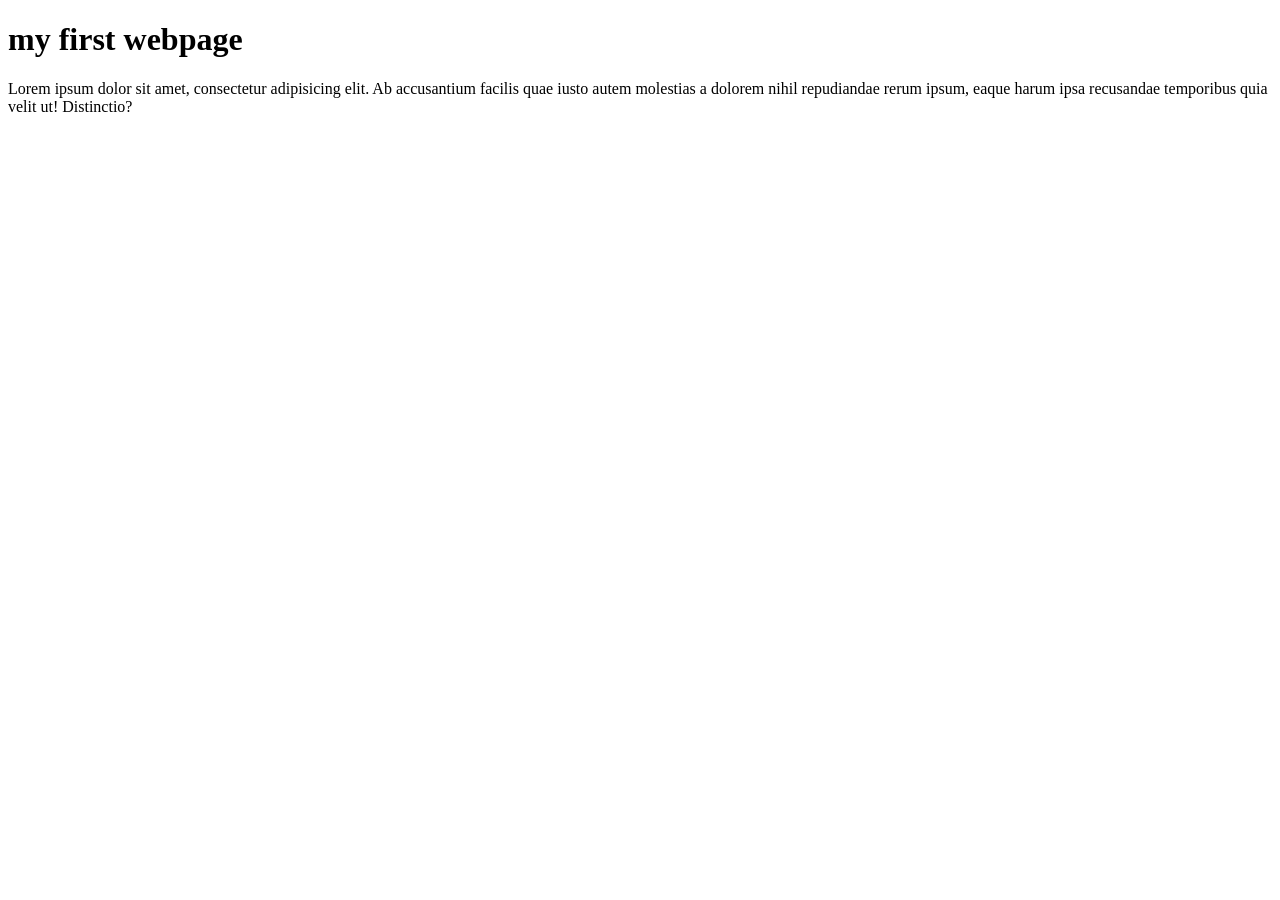
==== index.html @ 09e8f807 "added all initial files" ====
<!DOCTYPE html>
<html lang="en">
<head>
    <meta charset="UTF-8">
    <meta name="viewport" content="width=device-width, initial-scale=1.0">
    <title>Document</title>
</head>
<body>
    <h1>my first webpage</h1>
    <p>Lorem ipsum dolor sit amet, 
        consectetur adipisicing elit. Ab accusantium 
        facilis quae iusto autem molestias a dolorem nihil 
        repudiandae rerum ipsum, eaque harum ipsa recusandae temporibus quia velit ut! Distinctio?
    </p>
</body>
</html>
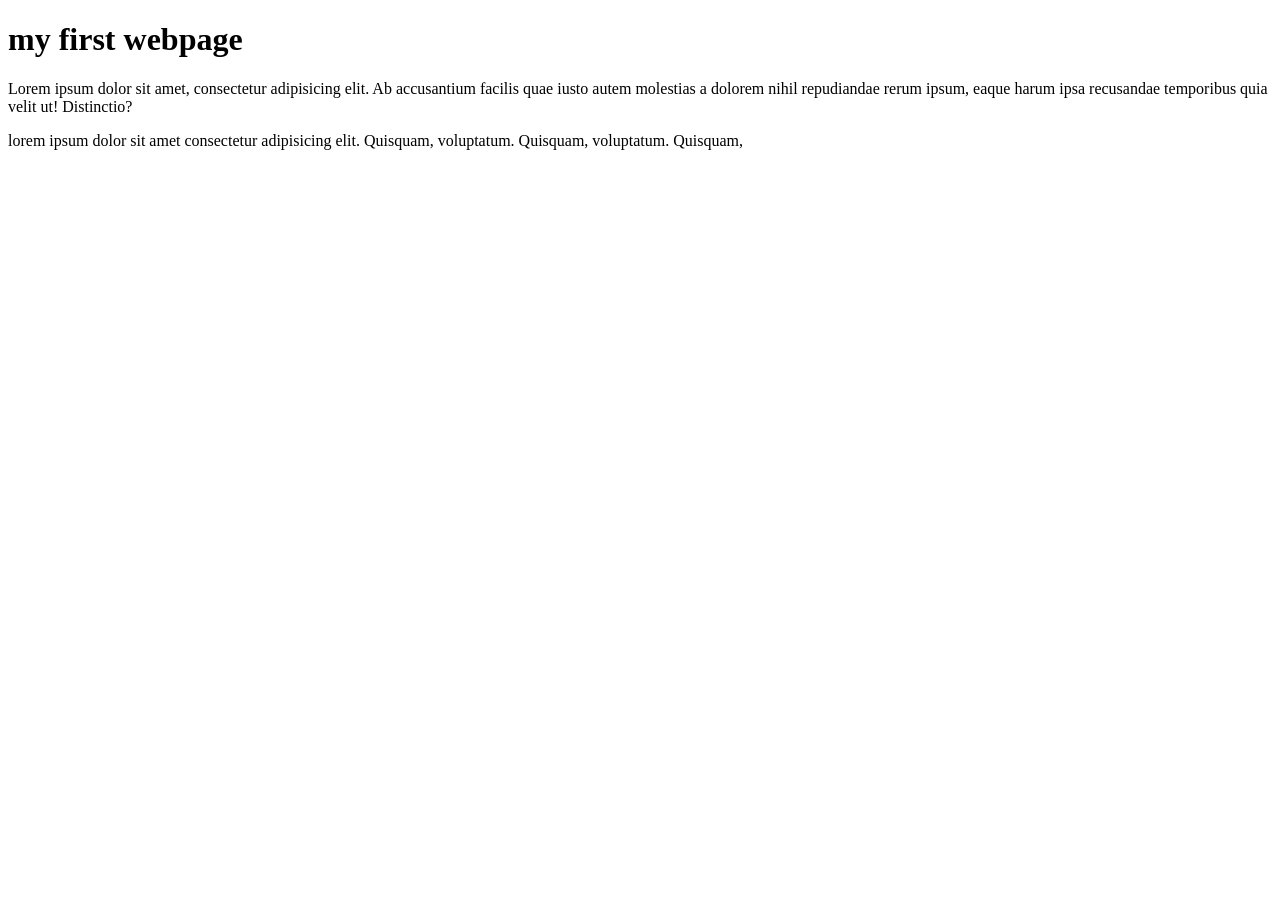
==== commit b536046f: "changes done in index.html" ====
--- a/index.html
+++ b/index.html
@@ -12,5 +12,10 @@
         facilis quae iusto autem molestias a dolorem nihil 
         repudiandae rerum ipsum, eaque harum ipsa recusandae temporibus quia velit ut! Distinctio?
     </p>
+    <p>
+        lorem ipsum dolor sit amet consectetur adipisicing elit.
+        Quisquam, voluptatum. Quisquam, voluptatum. Quisquam,
+           
+    </p>
 </body>
 </html>
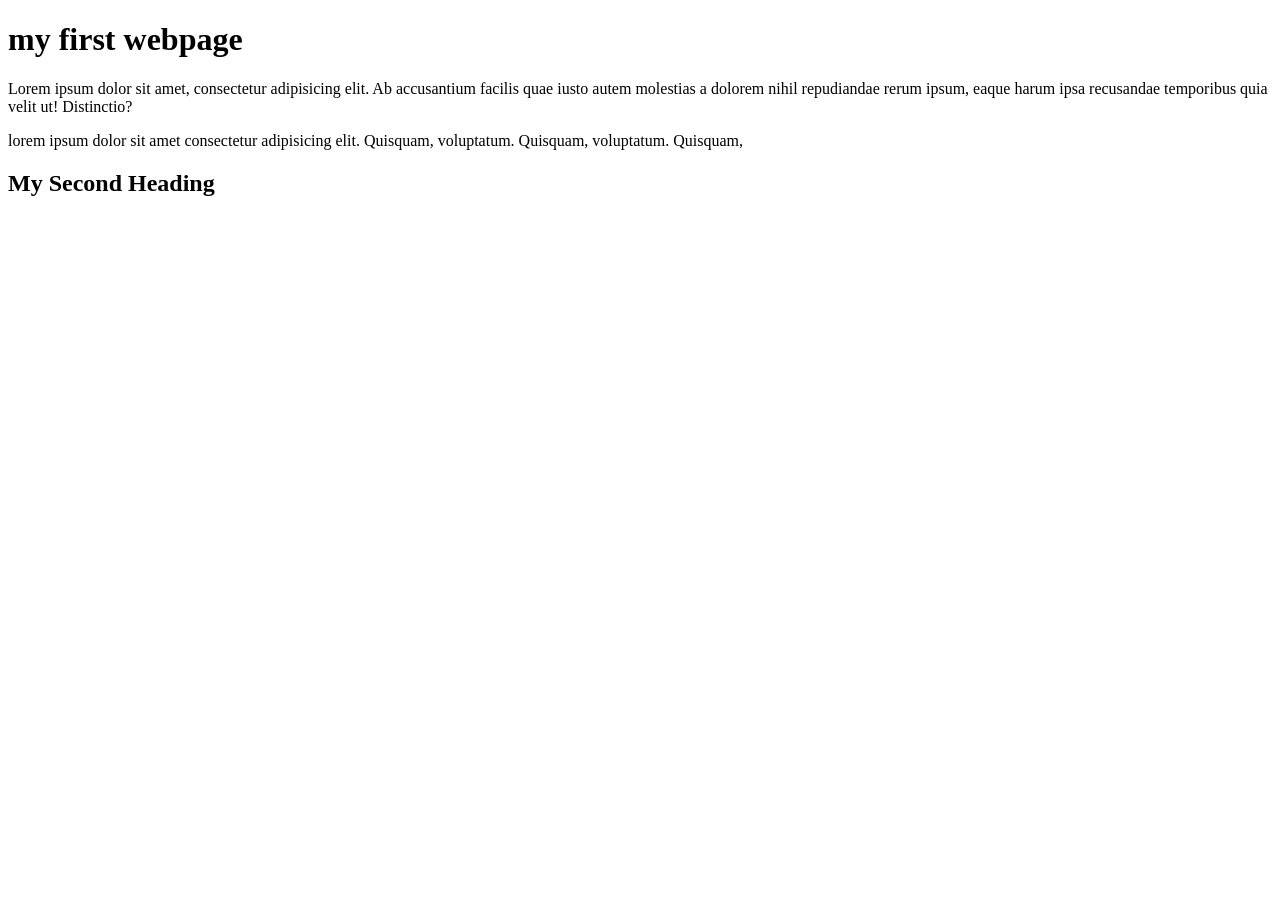
==== commit 658c9e89: "update index.html file" ====
--- a/index.html
+++ b/index.html
@@ -17,5 +17,6 @@
         Quisquam, voluptatum. Quisquam, voluptatum. Quisquam,
            
     </p>
+    <h2>My Second Heading</h2>
 </body>
 </html>
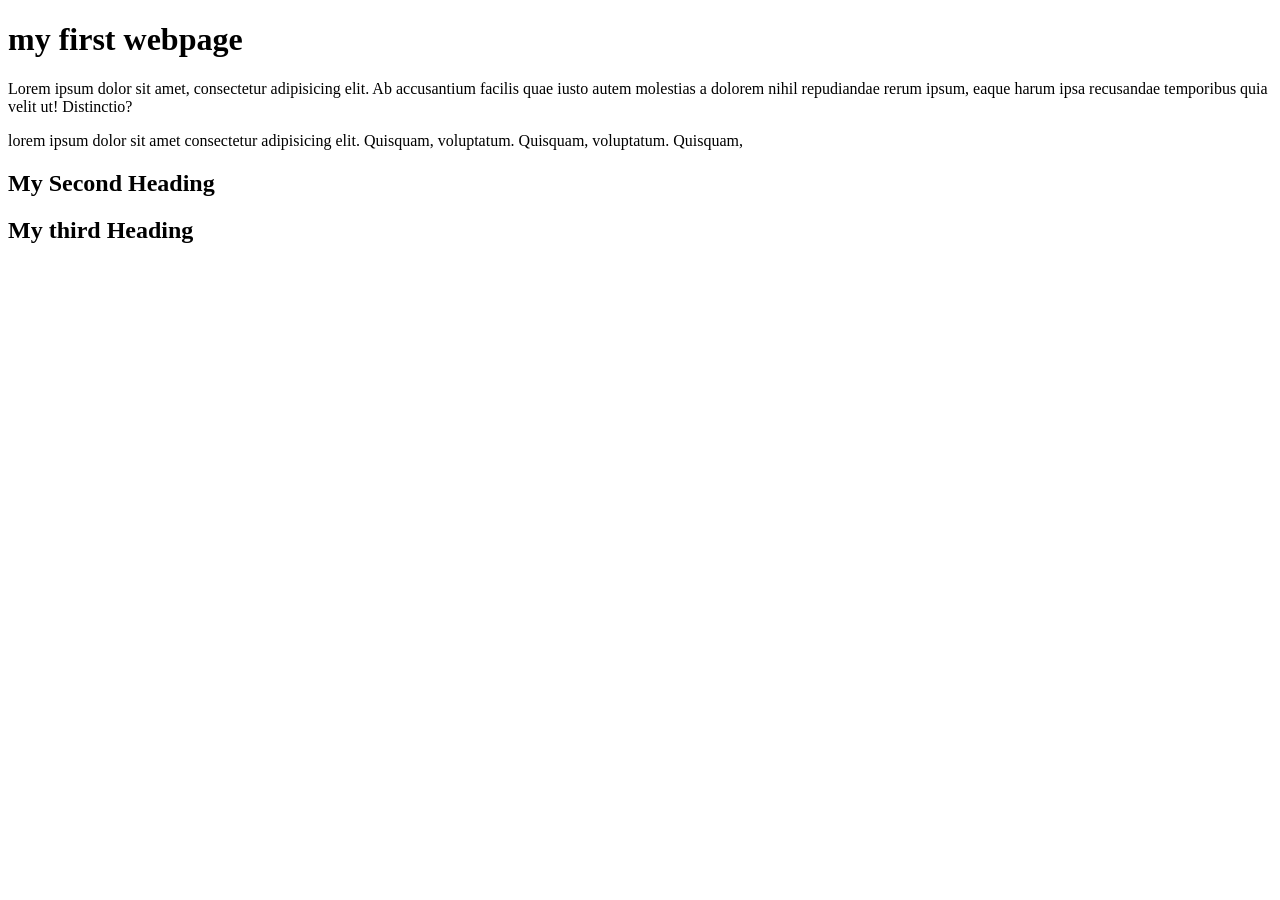
==== commit 6e335d40: "update index.html file" ====
--- a/index.html
+++ b/index.html
@@ -17,6 +17,8 @@
         Quisquam, voluptatum. Quisquam, voluptatum. Quisquam,
            
     </p>
+
     <h2>My Second Heading</h2>
+    <h2>My third Heading</h2>
 </body>
 </html>
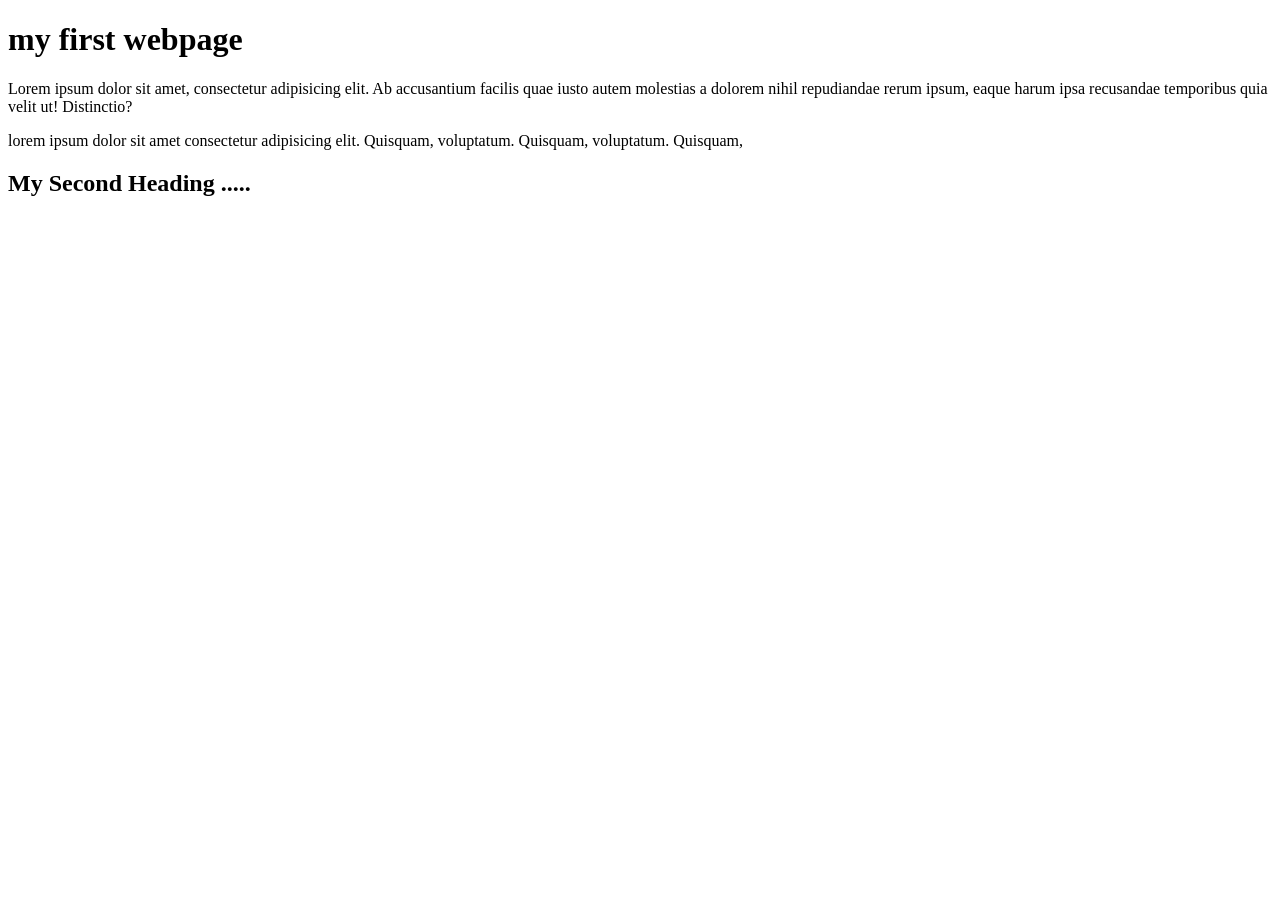
==== commit b0ac3a8d: "add" ====
--- a/index.html
+++ b/index.html
@@ -18,7 +18,7 @@
            
     </p>
 
-    <h2>My Second Heading</h2>
-    <h2>My third Heading</h2>
+    <h2>My Second Heading .....</h2>
+
 </body>
 </html>
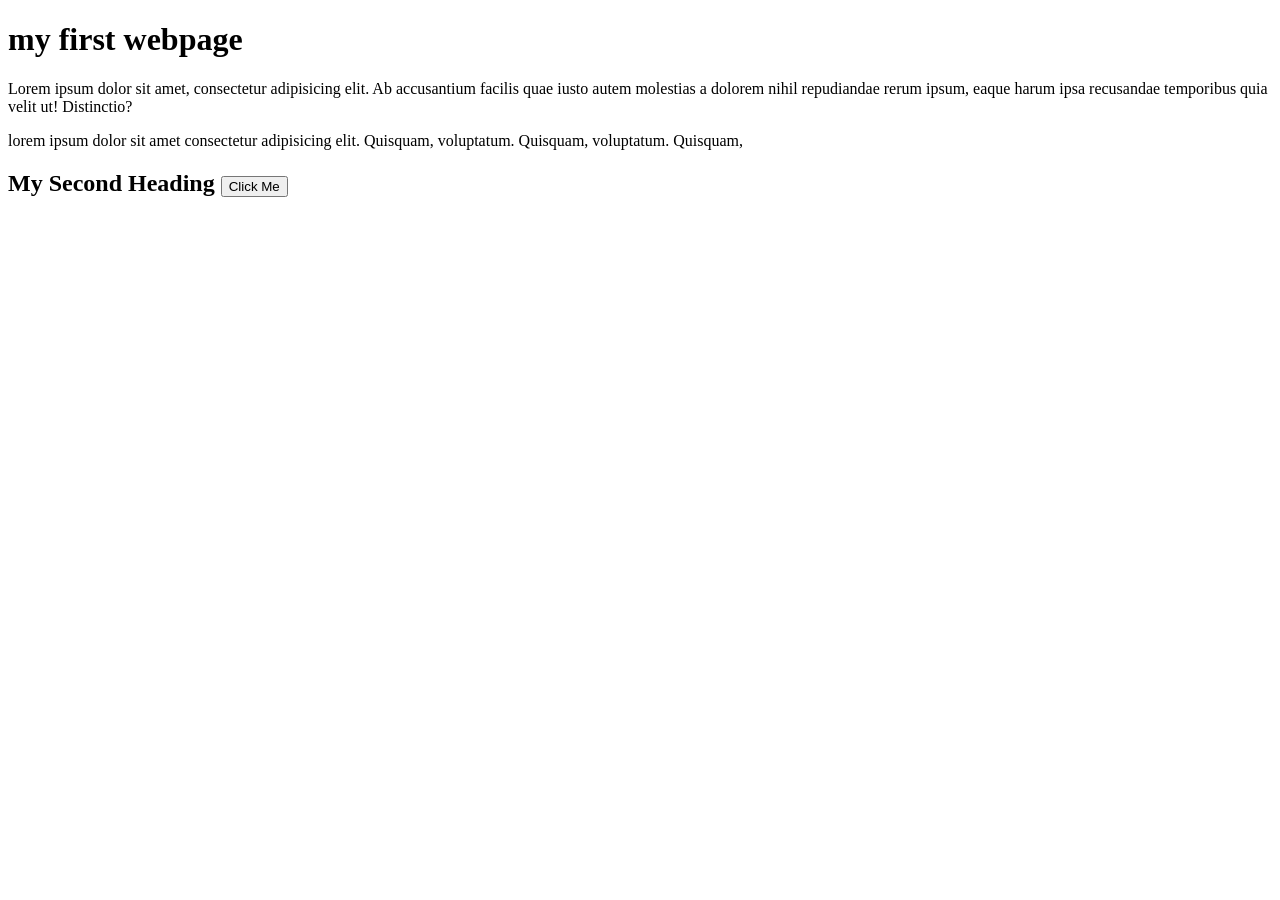
==== commit 7e66e8bc: "addd" ====
--- a/index.html
+++ b/index.html
@@ -17,8 +17,6 @@
         Quisquam, voluptatum. Quisquam, voluptatum. Quisquam,
            
     </p>
-
-    <h2>My Second Heading .....</h2>
-
+    <h2>My Second Heading <button>Click Me</button></h2>
 </body>
 </html>
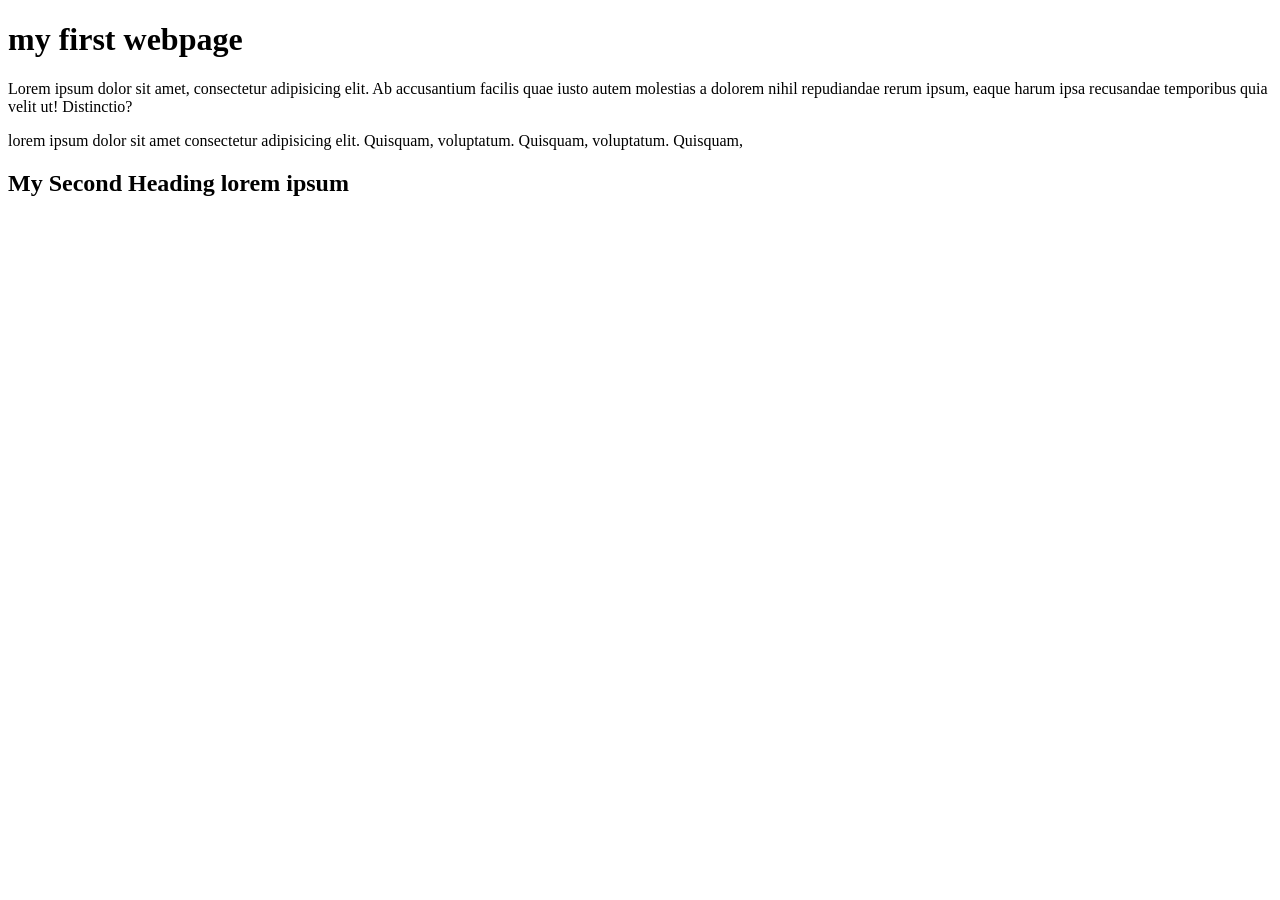
==== commit 38943c59: "add files" ====
--- a/index.html
+++ b/index.html
@@ -17,6 +17,8 @@
         Quisquam, voluptatum. Quisquam, voluptatum. Quisquam,
            
     </p>
-    <h2>My Second Heading <button>Click Me</button></h2>
+
+    <h2>My Second Heading <dropdown>lorem ipsum</dropdown></h2>
+
 </body>
 </html>
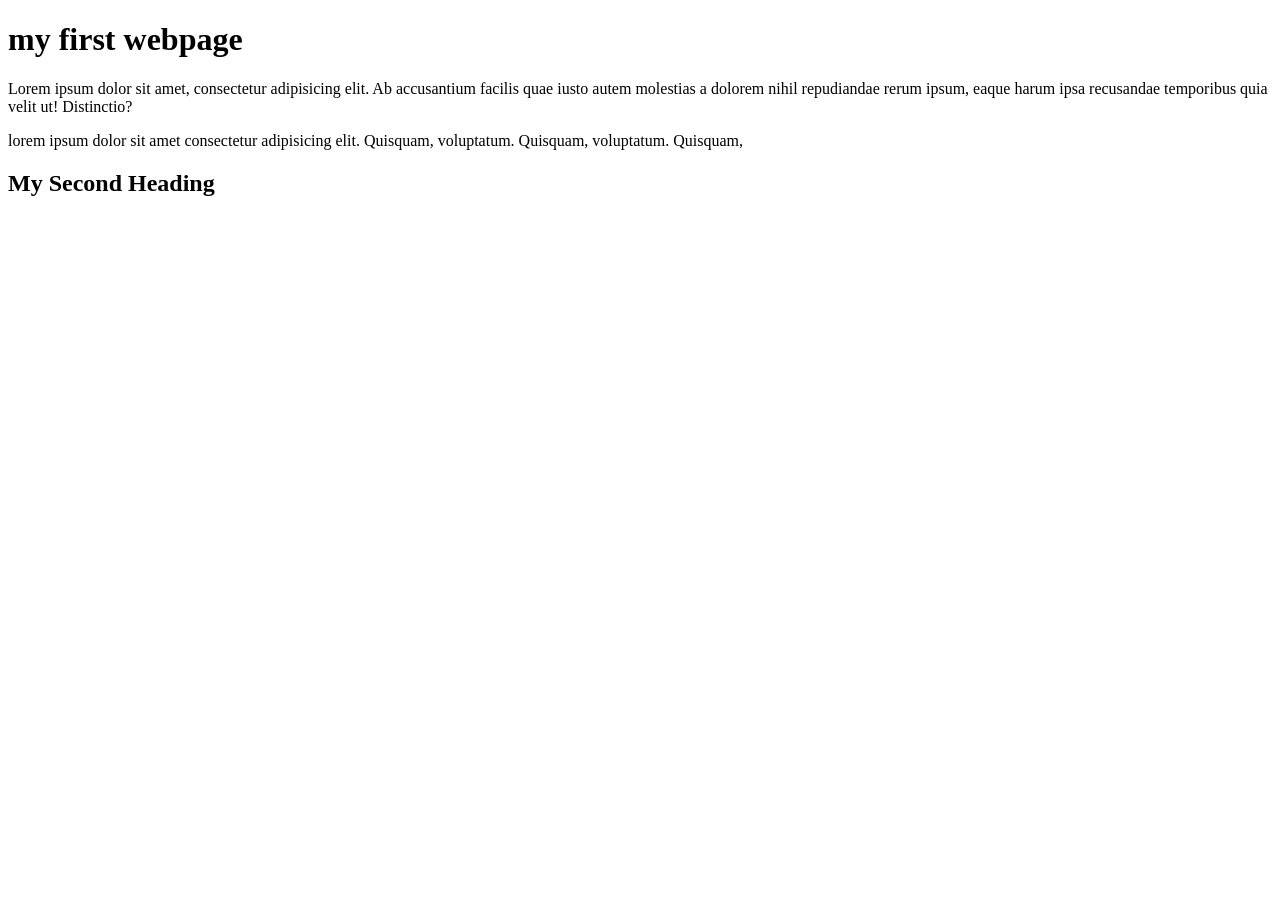
==== commit cf68a937: "add files" ====
--- a/index.html
+++ b/index.html
@@ -17,8 +17,6 @@
         Quisquam, voluptatum. Quisquam, voluptatum. Quisquam,
            
     </p>
-
-    <h2>My Second Heading <dropdown>lorem ipsum</dropdown></h2>
-
+    <h2>My Second Heading</h2>
 </body>
 </html>
